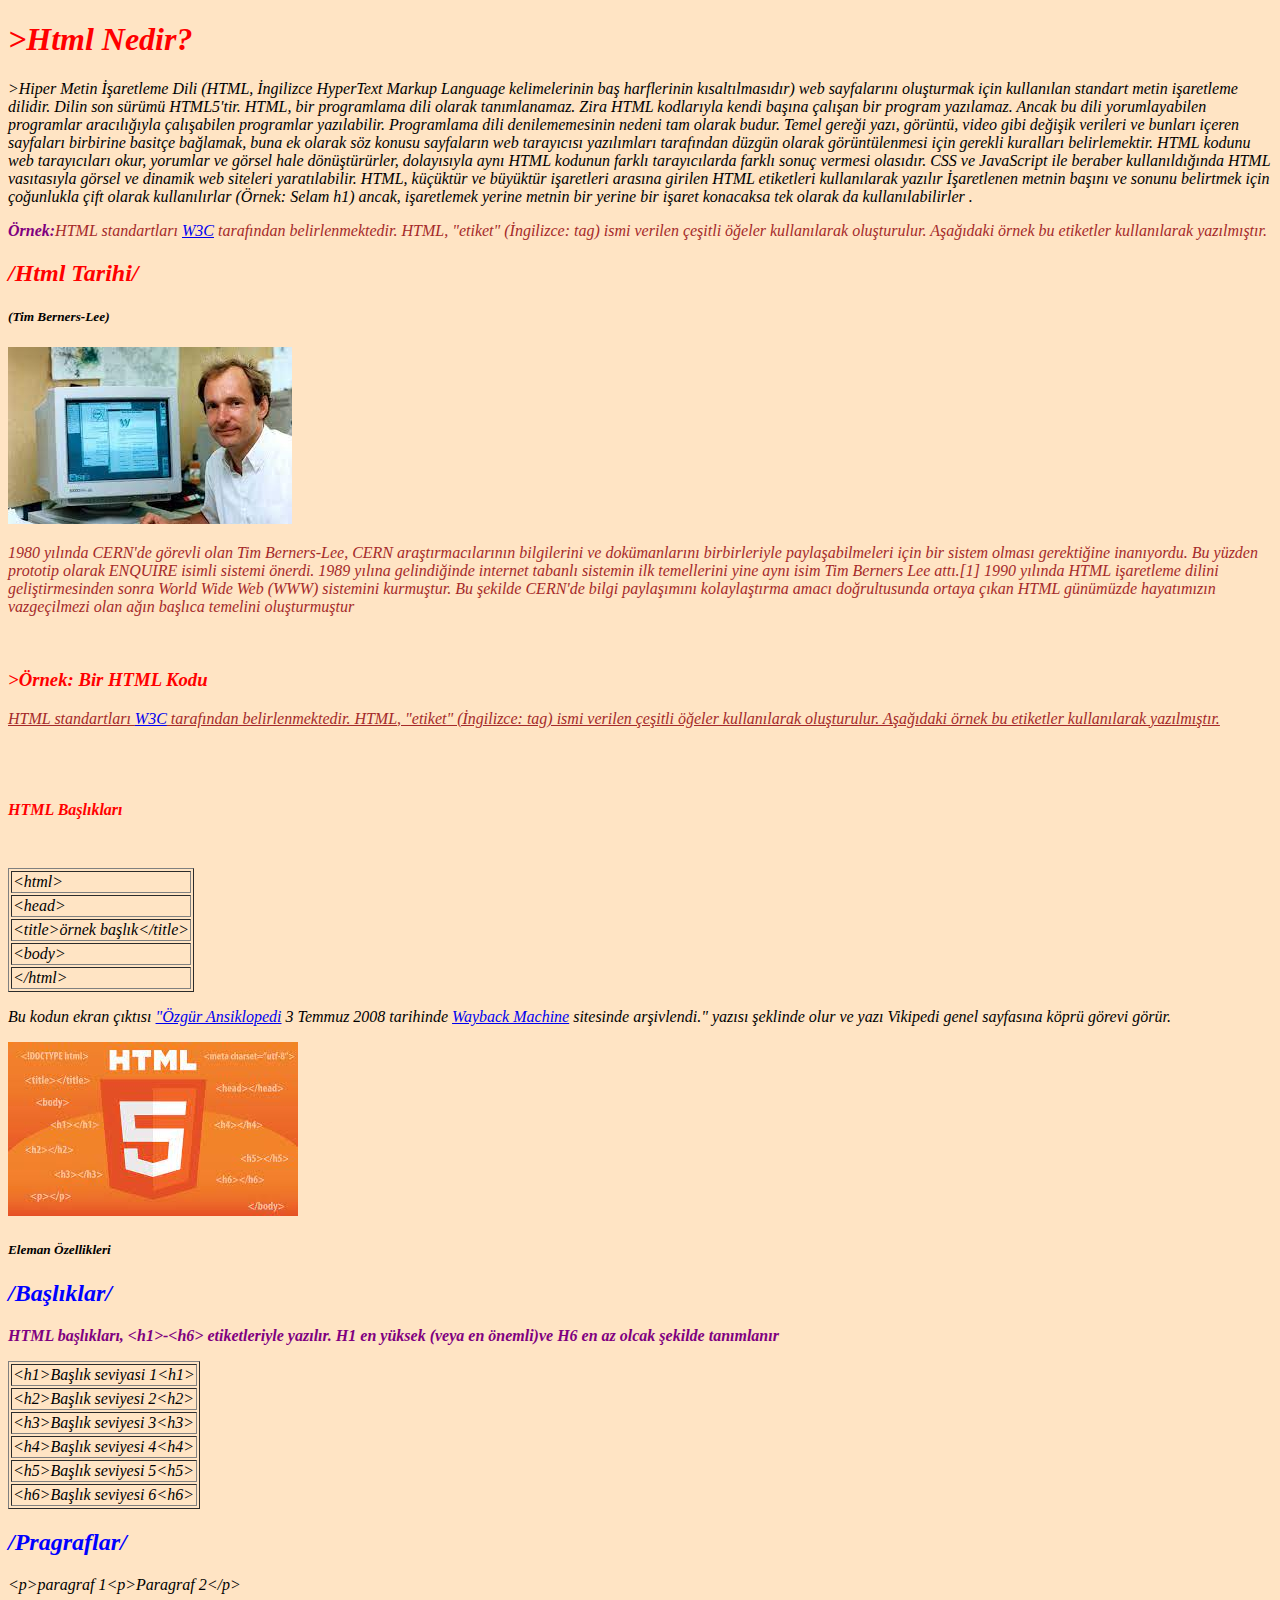
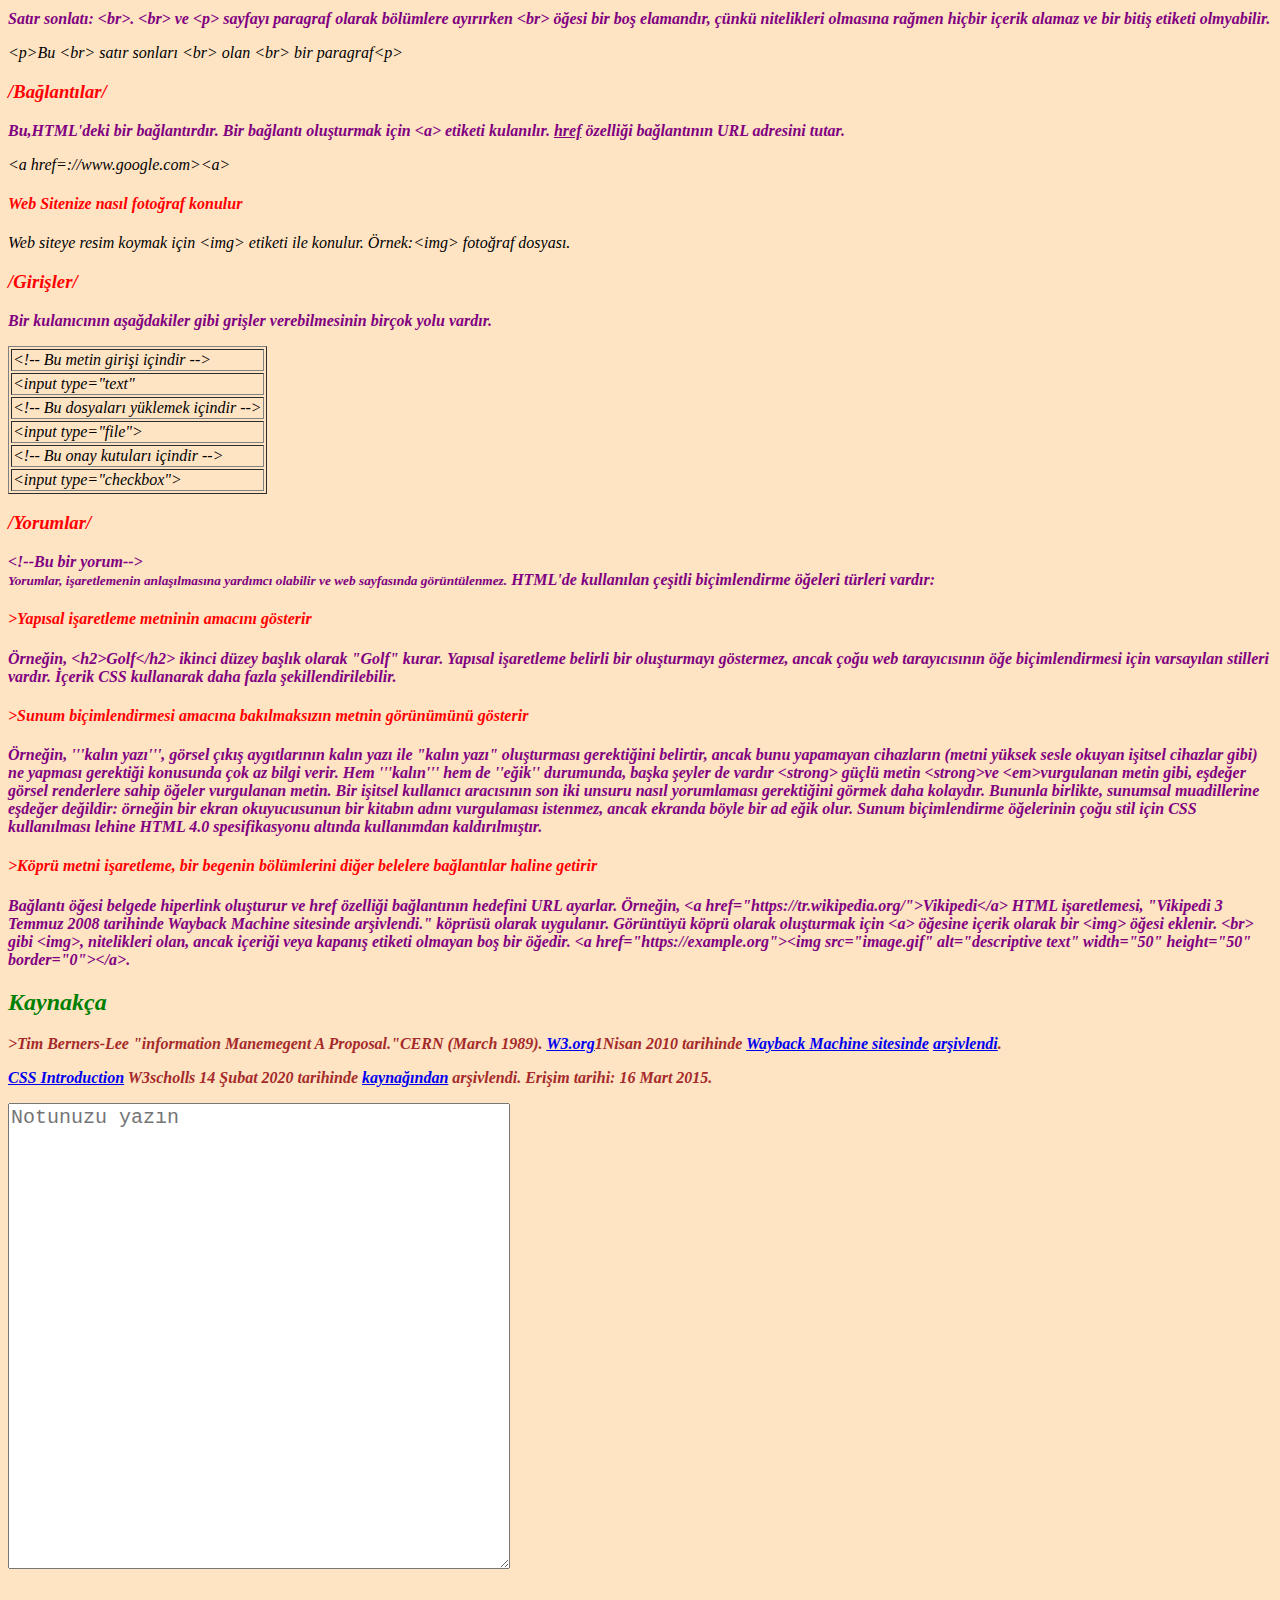
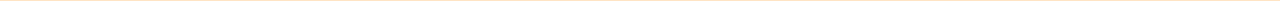
==== index.html @ c2777143 "uptade project" ====
<!DOCTYPE html>
<html lang="en">

<head>
    <meta charset="UTF-8">
    <meta name="viewport" content="width=device-width, initial-scale=1.0">
    <title>HTML</title>
    <link rel="stylesheet" href="style.css">

    <style>
h3{
    color:red;
}
b{
    color:purple;
}
h4{
    color: red;
}
p{
    color: brown;
}
#title {
    color: green;
}
.exam {
    color: red;
}
h2{
    color: blue;
}
#strike{
    color: black;
}
    </style>
</head>

<body>
    <p class="exam"></p>
    <h1 style="color: red;"><em>>Html Nedir?</h1>
    <p id="strike"><em>>Hiper Metin İşaretleme Dili (HTML, İngilizce HyperText Markup Language kelimelerinin baş harflerinin
            kısaltılmasıdır) web sayfalarını oluşturmak için kullanılan standart metin işaretleme dilidir. Dilin son
            sürümü HTML5'tir.

            HTML, bir programlama dili olarak tanımlanamaz. Zira HTML kodlarıyla kendi başına çalışan bir program
            yazılamaz. Ancak bu dili yorumlayabilen programlar aracılığıyla çalışabilen programlar yazılabilir.
            Programlama dili denilememesinin nedeni tam olarak budur. Temel gereği yazı, görüntü, video gibi değişik
            verileri ve bunları içeren sayfaları birbirine basitçe bağlamak, buna ek olarak söz konusu sayfaların web
            tarayıcısı yazılımları tarafından düzgün olarak görüntülenmesi için gerekli kuralları belirlemektir. HTML
            kodunu web tarayıcıları okur, yorumlar ve görsel hale dönüştürürler, dolayısıyla aynı HTML kodunun farklı
            tarayıcılarda farklı sonuç vermesi olasıdır. CSS ve JavaScript ile beraber kullanıldığında HTML vasıtasıyla
            görsel ve dinamik web siteleri yaratılabilir.

            HTML, küçüktür ve büyüktür işaretleri arasına girilen HTML etiketleri kullanılarak yazılır İşaretlenen
            metnin başını ve sonunu belirtmek için çoğunlukla çift olarak kullanılırlar (Örnek: Selam h1) ancak,
            işaretlemek yerine metnin bir yerine bir işaret konacaksa tek olarak da kullanılabilirler 
            </em><img>.</p>

    <P><b>Örnek:</b>HTML standartları <a href="https://www.w3.org">W3C</a> tarafından belirlenmektedir. HTML, "etiket" (İngilizce:
        tag) ismi verilen çeşitli öğeler kullanılarak oluşturulur. Aşağıdaki örnek bu etiketler kullanılarak
        yazılmıştır.</P>


    <h2 id="conter">/Html Tarihi/</h2>
    <h5>(Tim Berners-Lee)</h5>

    <img src="resimler/indir.jpg">
    <p><em>1980 yılında CERN'de görevli olan Tim Berners-Lee, CERN araştırmacılarının bilgilerini ve dokümanlarını
        birbirleriyle paylaşabilmeleri için bir sistem olması gerektiğine inanıyordu. Bu yüzden prototip olarak ENQUIRE
        isimli sistemi önerdi. 1989 yılına gelindiğinde internet tabanlı sistemin ilk temellerini yine aynı isim Tim
        Berners Lee attı.[1] 1990 yılında HTML işaretleme dilini geliştirmesinden sonra World Wide Web (WWW) sistemini
        kurmuştur. Bu şekilde CERN'de bilgi paylaşımını kolaylaştırma amacı doğrultusunda ortaya çıkan HTML günümüzde
        hayatımızın vazgeçilmezi olan ağın başlıca temelini oluşturmuştur</em></p>
<br>
    <h3><em>>Örnek: Bir HTML Kodu</em></h3>
    <p><ins><em>HTML standartları <A href="https://tr.wikipedia.org/wiki/World_Wide_Web_Consortium">W3C</A> tarafından
            belirlenmektedir. HTML, "etiket" (İngilizce: tag) ismi verilen çeşitli öğeler kullanılarak oluşturulur.
            Aşağıdaki örnek bu etiketler kullanılarak yazılmıştır.</em></ins></p>
 <br>
 <br>
 <h4><em>HTML Başlıkları</em></h4>           
<table border="1">

    <pre>
    <tr>
    <td>
    <em>&lt;html&gt;</em>
    </td>
    </tr>
    <tr>
    <td>    
<em>  &lt;head&gt;</em>
  </td>
  </tr>
  <tr>
    <td>
   <em> &lt;title&gt;örnek başlık&lt;/title&gt;</em>
    </td>
</tr>
<tr>
    <td>
    &lt;body&gt;
    </td>
        <tr>
            <td>
        &lt;/html&gt;
        </td>
        </tr>
    </pre>
</em></table>
    <p><li><em>Bu kodun ekran çıktısı <a href="https://tr.wikipedia.org/wiki/Anasayfa">"Özgür Ansiklopedi</a> 3 Temmuz 2008
        tarihinde <a href="https://tr.wikipedia.org/wiki/Wayback_Machine">Wayback Machine</a> sitesinde arşivlendi."
        yazısı şeklinde olur ve yazı Vikipedi genel sayfasına köprü görevi görür.</em></li></p>
    <img src="resimler/img html.jpg" alt="1000">
    <h5><em>Eleman Özellikleri</em></h5>
    <h2><em>/Başlıklar/</em></h2>

    <p><li><em>
        <b>HTML başlıkları, &lt;h1&gt;-&lt;h6&gt; etiketleriyle yazılır. H1 en yüksek (veya en önemli)ve H6 en az olcak
        şekilde tanımlanır</b></em>
    </li>
    </p>

<table border="1">
    <tr>
        <td>
    &lt;h1&gt;Başlık seviyasi 1&lt;h1&gt;<br>
    </td>
    </tr>
    <tr>
        <td>
    &lt;h2&gt;Başlık seviyesi 2&lt;h2&gt;<br>
    </td>
    </tr>
    <tr>
        <td>
    &lt;h3&gt;Başlık seviyesi 3&lt;h3&gt;<br>
    </td>
    </tr>
    <tr>
        <td>
    &lt;h4&gt;Başlık seviyesi 4&lt;h4&gt;<br>
    </td>
    </tr>
    <tr>
        <td>
    &lt;h5&gt;Başlık seviyesi 5&lt;h5&gt;<br>
    </td>
    </tr>
    <tr>
        <td>
    &lt;h6&gt;Başlık seviyesi 6&lt;h6&gt;<br>
    </td>
    </tr>
</table>
    
   
    

    <h2><em>/Pragraflar/</h2></em>
    <em>&lt;p&gt;paragraf 1&lt;p&gt;Paragraf 2&lt;/p&gt;</em>
    <p><li><b><em>Satır sonlatı: &lt;br&gt;. &lt;br&gt; ve &lt;p&gt; sayfayı paragraf olarak bölümlere ayırırken &lt;br&gt; öğesi
        bir boş elamandır, çünkü nitelikleri olmasına rağmen hiçbir içerik alamaz ve bir bitiş etiketi olmyabilir.</em></b></li></p>

    <em>&lt;p&gt;Bu &lt;br&gt; satır sonları &lt;br&gt; olan &lt;br&gt; bir paragraf&lt;p&gt;</em>
    <h3><em>/Bağlantılar/</em></h3>
    <p><li><b><em>Bu,HTML'deki bir bağlantırdır. Bir bağlantı oluşturmak için &lt;a&gt; etiketi kulanılır. <ins>href</ins> özelliği
        bağlantının URL adresini tutar.</em></b></p>

    <em>&lt;a href=://www.google.com&gt;&lt;a&gt;</em>
<h4>Web Sitenize nasıl fotoğraf konulur</h4>
<em>Web siteye resim koymak için &lt;img&gt; etiketi ile konulur.
Örnek:&lt;img&gt; fotoğraf dosyası.</em>
    <h3><em>/Girişler/</em></h3>
    <p><b><em>Bir kulanıcının aşağdakiler gibi grişler verebilmesinin birçok yolu vardır.</em></b></p>
    <p>
        <table border="1">
            <tr>
                <td>
        &lt;!-- Bu metin girişi içindir --&gt;<br>
        </td>
        </tr>
        <tr>
            <td>
        &lt;input type="text"<br>
        </td>
        </tr>
        <tr>
            <td>
        &lt;!-- Bu dosyaları yüklemek içindir --&gt;<br>
        </td>
        </tr>
        <tr>
            <td>
        &lt;input type="file"&gt;<br>
        </td>
        </tr>
        <tr>
    <td>
        &lt;!-- Bu onay kutuları içindir --&gt;<br>
    </td>
        </tr>
        <tr>
            <td>
        &lt;input type="checkbox"&gt;<br>
        </td>
        </tr>
        </table>
        <h3><em>/Yorumlar/</em></h3>
<b><em>&lt;!--Bu bir yorum--&gt;</em><br>
<small><em>Yorumlar, işaretlemenin anlaşılmasına yardımcı olabilir ve web sayfasında görüntülenmez.</em></small>

HTML'de kullanılan çeşitli biçimlendirme öğeleri türleri vardır:
<h4><em>>Yapısal işaretleme metninin amacını gösterir</h3>
Örneğin, &lt;h2&gt;Golf&lt;/h2&gt; ikinci düzey başlık olarak "Golf" kurar. Yapısal işaretleme belirli bir oluşturmayı göstermez, ancak çoğu web tarayıcısının öğe biçimlendirmesi için varsayılan stilleri vardır. İçerik CSS kullanarak daha fazla şekillendirilebilir.
<h4><em>>Sunum biçimlendirmesi amacına bakılmaksızın metnin görünümünü gösterir</em></h4>
Örneğin, ​'''kalın yazı'''​, görsel çıkış aygıtlarının kalın yazı ile "kalın yazı" oluşturması gerektiğini belirtir, ancak bunu yapamayan cihazların (metni yüksek sesle okuyan işitsel cihazlar gibi) ne yapması gerektiği konusunda çok az bilgi verir. Hem ​'''kalın'''​ hem de ​''eğik''​ durumunda, başka şeyler de vardır &lt;strong&gt güçlü metin &lt;strong&gt;ve ​&lt;em&gt;vurgulanan metin</em>​ gibi, eşdeğer görsel renderlere sahip öğeler vurgulanan metin. Bir işitsel kullanıcı aracısının son iki unsuru nasıl yorumlaması gerektiğini görmek daha kolaydır. Bununla birlikte, sunumsal muadillerine eşdeğer değildir: örneğin bir ekran okuyucusunun bir kitabın adını vurgulaması istenmez, ancak ekranda böyle bir ad eğik olur. Sunum biçimlendirme öğelerinin çoğu stil için CSS kullanılması lehine HTML 4.0 spesifikasyonu altında kullanımdan kaldırılmıştır.
<h4><em>>Köprü metni işaretleme, bir begenin bölümlerini diğer belelere bağlantılar haline getirir</em></h4>
</p>
<p><li>
   <em> Bağlantı öğesi belgede hiperlink oluşturur ve href özelliği bağlantının hedefini URL ayarlar. Örneğin, ​&lt;a href="https://tr.wikipedia.org/">Vikipedi&lt;/a&gt; HTML işaretlemesi, "Vikipedi 3 Temmuz 2008 tarihinde Wayback Machine sitesinde arşivlendi." köprüsü olarak uygulanır. Görüntüyü köprü olarak oluşturmak için &lt;a&gt​ öğesine içerik olarak bir &lt;img&gt; öğesi eklenir. &lt;br&gt; gibi &lt;img&gt;, nitelikleri olan, ancak içeriği veya kapanış etiketi olmayan boş bir öğedir. &lt;a href="https://example.org">&lt;img src="image.gif" alt="descriptive text" width="50" height="50" border="0">&lt;/a&gt;.</em>
    </p>
<H2 id="title">Kaynakça</H2> 
<p><em>>Tim Berners-Lee "information Manemegent A Proposal."CERN (March 1989). <a href="https://www.w3.org/History/1989/proposal.html">W3.org</a>1Nisan 2010 tarihinde <a href="https://tr.wikipedia.org/wiki/Wayback_Machine">Wayback Machine sitesinde</a> <a href="https://web.archive.org/web/20100401051011/http://www.w3.org/History/1989/proposal.html">arşivlendi</a>.</em></p>
<p><em><a href="https://web.archive.org/web/20200214104600/https://www.w3schools.com/css/css_intro.asp">CSS Introduction</a> W3scholls 14 Şubat 2020 tarihinde <a href="https://www.w3schools.com/css/css_intro.asp">kaynağından</a> arşivlendi. Erişim tarihi: 16 Mart 2015.</em></p>

<textarea placeholder="Notunuzu yazın" id="" cols="40" rows="20"></textarea>
</body>
</html>
---- style.css ----
body {
    background-color: bisque;
}
#conter{
    color: red;
}
::selection{
    background-color: aquamarine;
}
textarea{
    color: red;
font-size: 20px ;    
}
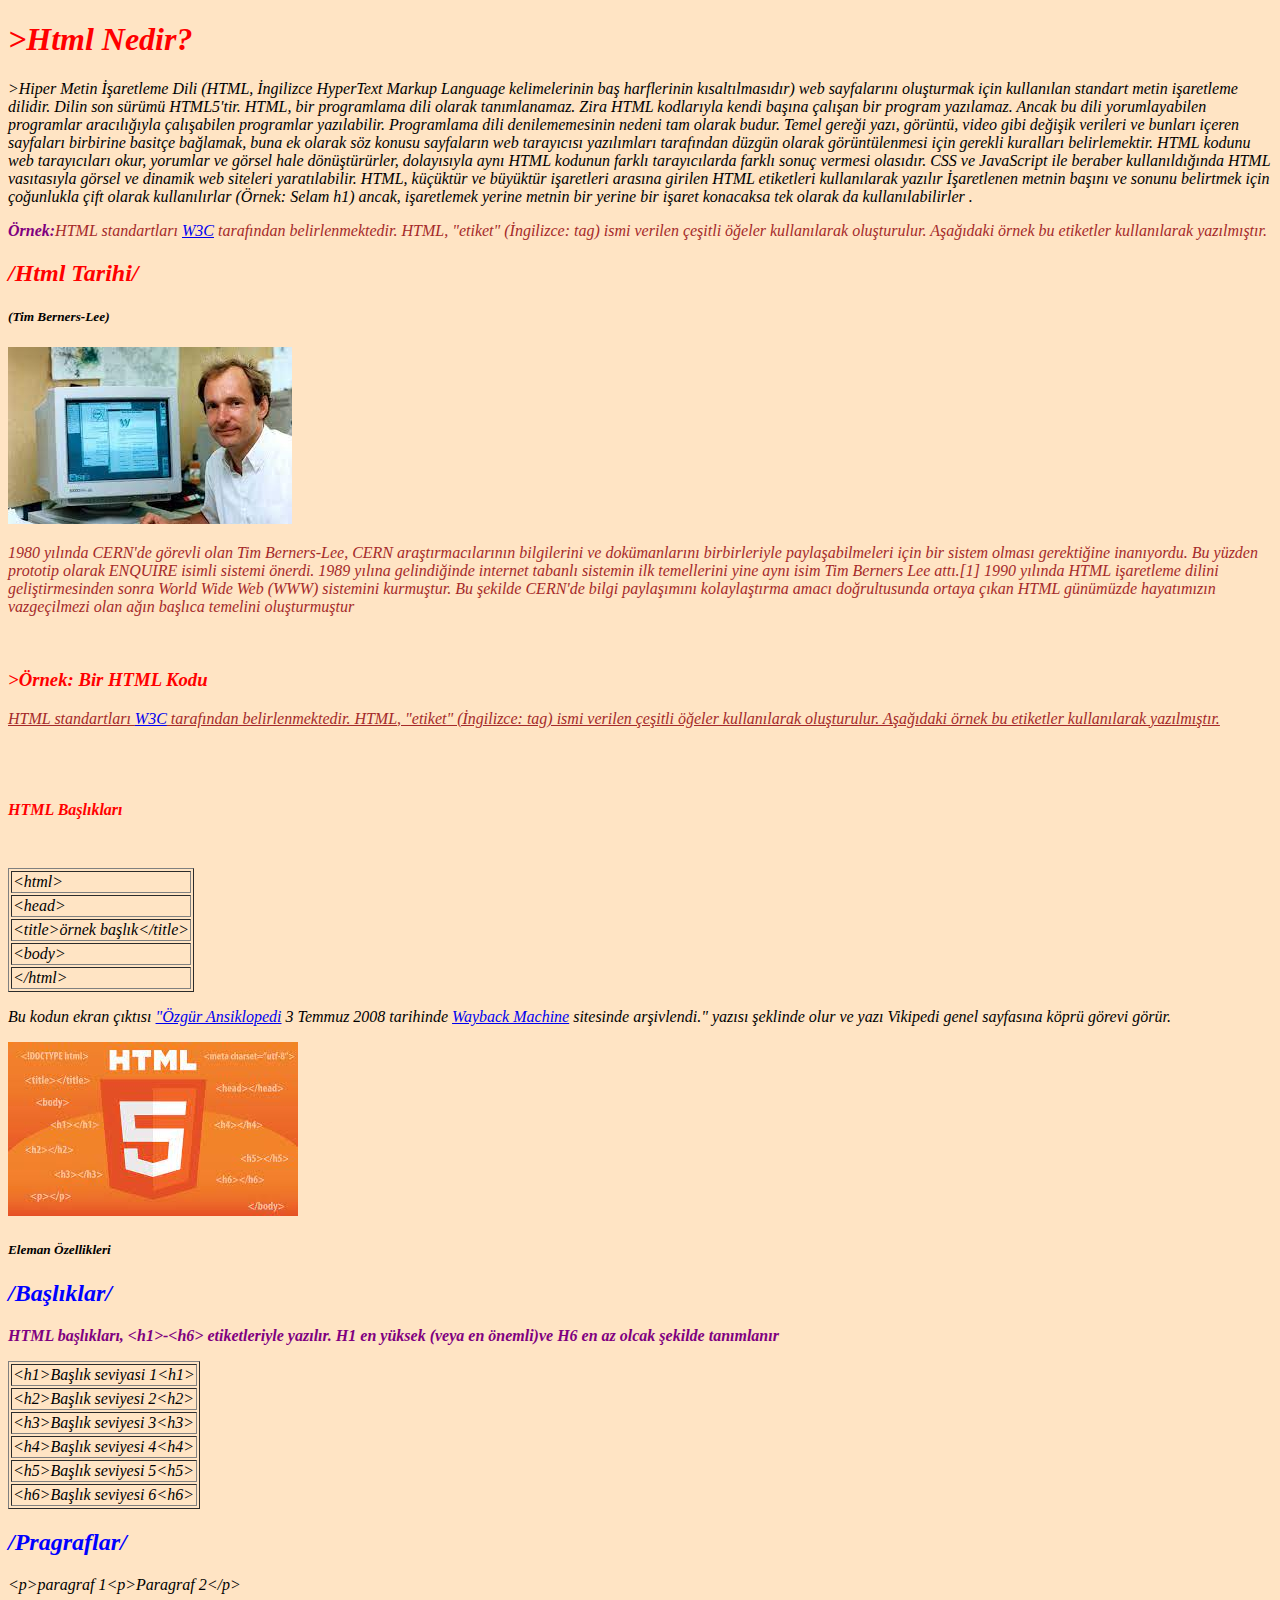
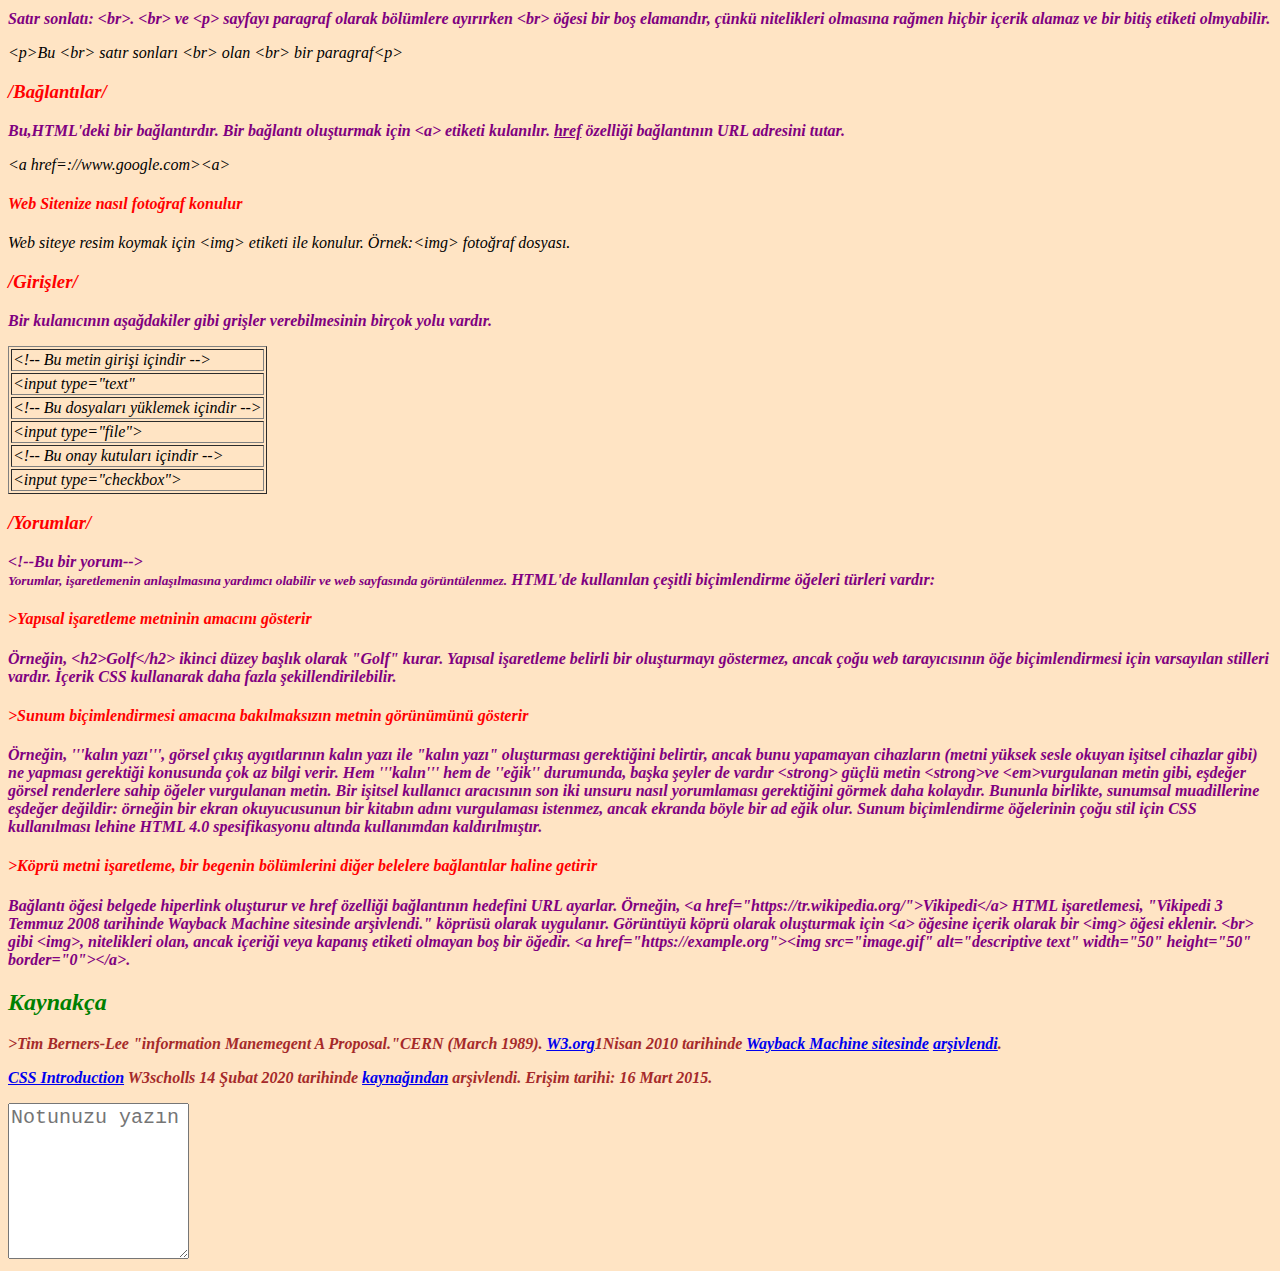
==== commit 69f1a81d: "uptade project" ====
--- a/index.html
+++ b/index.html
@@ -153,10 +153,6 @@
     </td>
     </tr>
 </table>
-    
-   
-    
-
     <h2><em>/Pragraflar/</h2></em>
     <em>&lt;p&gt;paragraf 1&lt;p&gt;Paragraf 2&lt;/p&gt;</em>
     <p><li><b><em>Satır sonlatı: &lt;br&gt;. &lt;br&gt; ve &lt;p&gt; sayfayı paragraf olarak bölümlere ayırırken &lt;br&gt; öğesi
@@ -224,6 +220,6 @@
 <p><em>>Tim Berners-Lee "information Manemegent A Proposal."CERN (March 1989). <a href="https://www.w3.org/History/1989/proposal.html">W3.org</a>1Nisan 2010 tarihinde <a href="https://tr.wikipedia.org/wiki/Wayback_Machine">Wayback Machine sitesinde</a> <a href="https://web.archive.org/web/20100401051011/http://www.w3.org/History/1989/proposal.html">arşivlendi</a>.</em></p>
 <p><em><a href="https://web.archive.org/web/20200214104600/https://www.w3schools.com/css/css_intro.asp">CSS Introduction</a> W3scholls 14 Şubat 2020 tarihinde <a href="https://www.w3schools.com/css/css_intro.asp">kaynağından</a> arşivlendi. Erişim tarihi: 16 Mart 2015.</em></p>
 
-<textarea placeholder="Notunuzu yazın" id="" cols="40" rows="20"></textarea>
+<textarea placeholder="Notunuzu yazın" id="" cols="20" rows="10"></textarea>
 </body>
 </html>--- a/style.css
+++ b/style.css
@@ -9,7 +9,7 @@
 }
 textarea{
     color: red;
-font-size: 20px ;    
 }
-
-
+textarea::placeholder{
+font-size: 20px;
+}
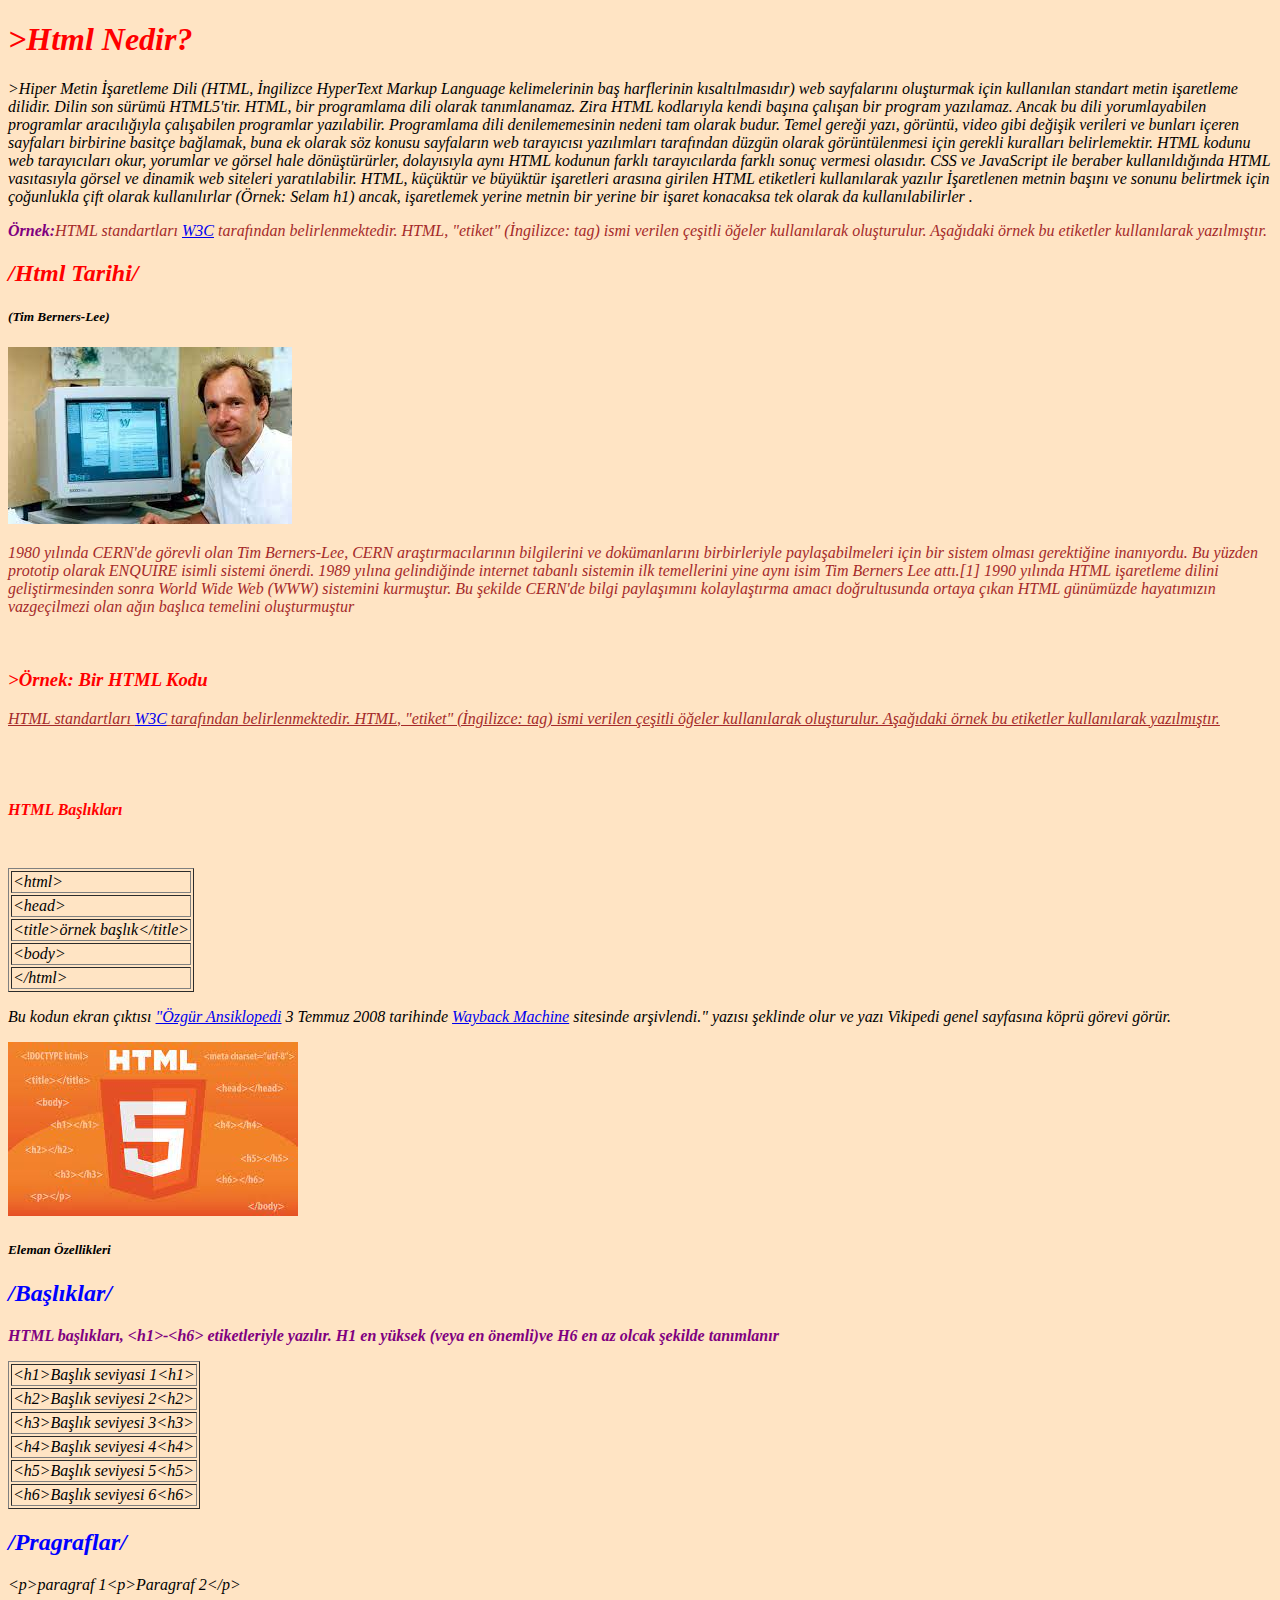
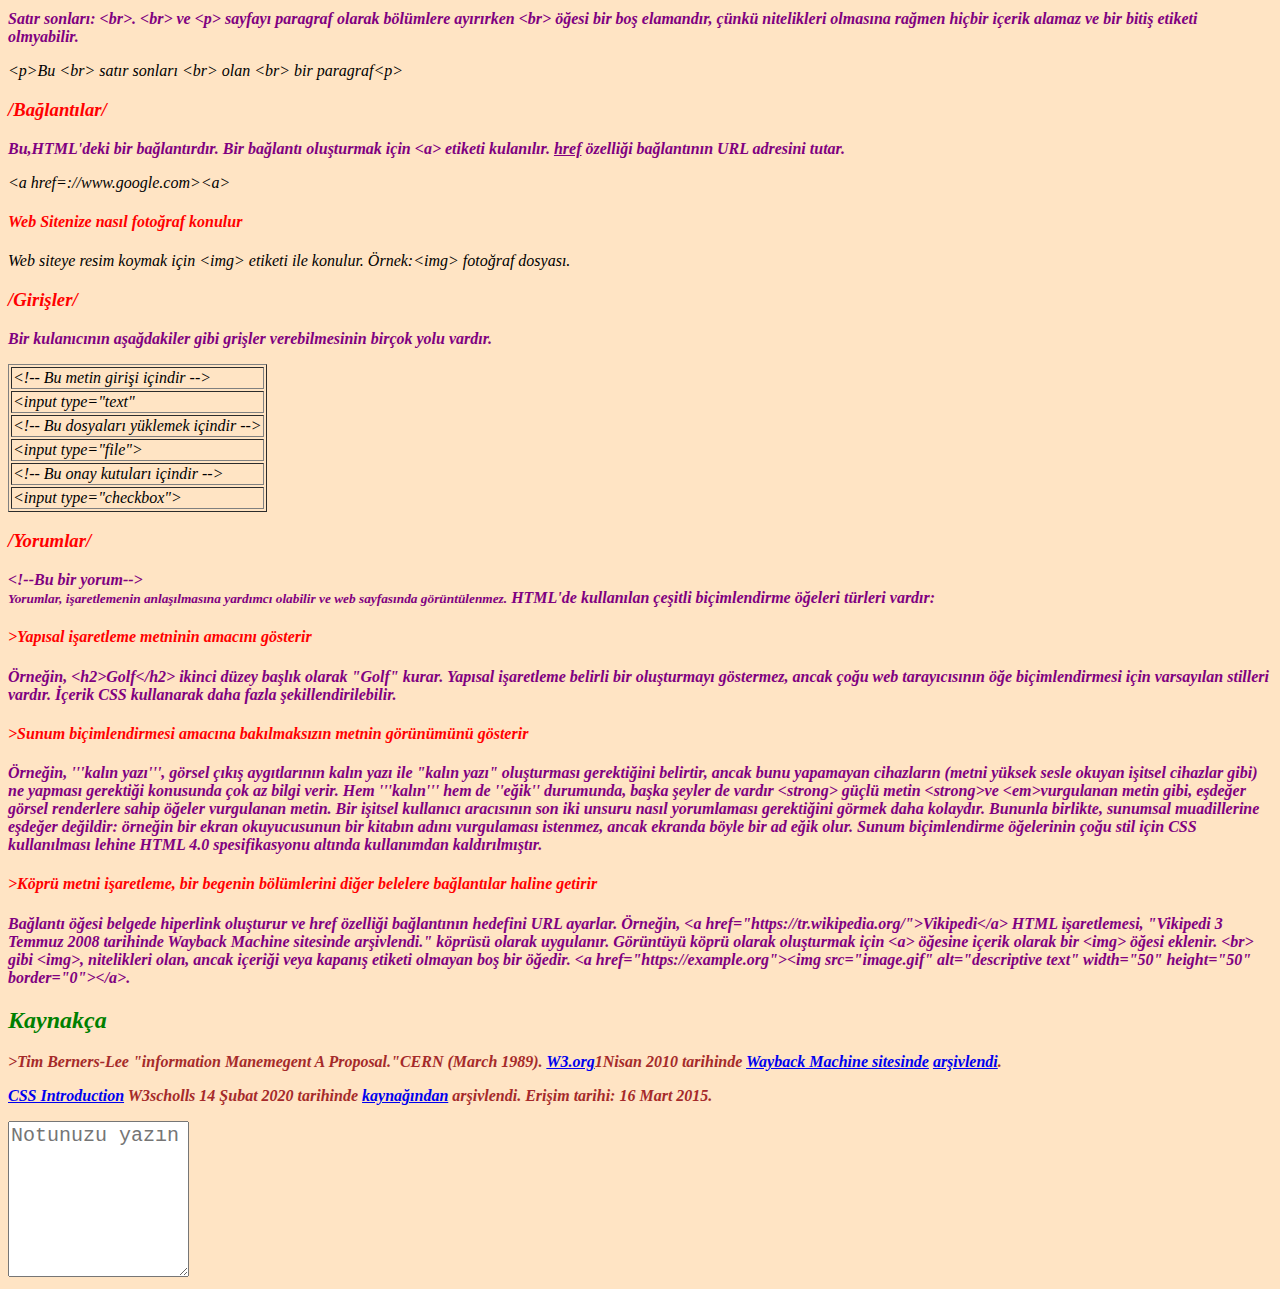
==== commit c64c9dbf: "uptade project" ====
--- a/index.html
+++ b/index.html
@@ -1,6 +1,5 @@
 <!DOCTYPE html>
 <html lang="en">
-
 <head>
     <meta charset="UTF-8">
     <meta name="viewport" content="width=device-width, initial-scale=1.0">
@@ -155,7 +154,7 @@
 </table>
     <h2><em>/Pragraflar/</h2></em>
     <em>&lt;p&gt;paragraf 1&lt;p&gt;Paragraf 2&lt;/p&gt;</em>
-    <p><li><b><em>Satır sonlatı: &lt;br&gt;. &lt;br&gt; ve &lt;p&gt; sayfayı paragraf olarak bölümlere ayırırken &lt;br&gt; öğesi
+    <p><li><b><em>Satır sonları: &lt;br&gt;. &lt;br&gt; ve &lt;p&gt; sayfayı paragraf olarak bölümlere ayırırken &lt;br&gt; öğesi
         bir boş elamandır, çünkü nitelikleri olmasına rağmen hiçbir içerik alamaz ve bir bitiş etiketi olmyabilir.</em></b></li></p>
 
     <em>&lt;p&gt;Bu &lt;br&gt; satır sonları &lt;br&gt; olan &lt;br&gt; bir paragraf&lt;p&gt;</em>
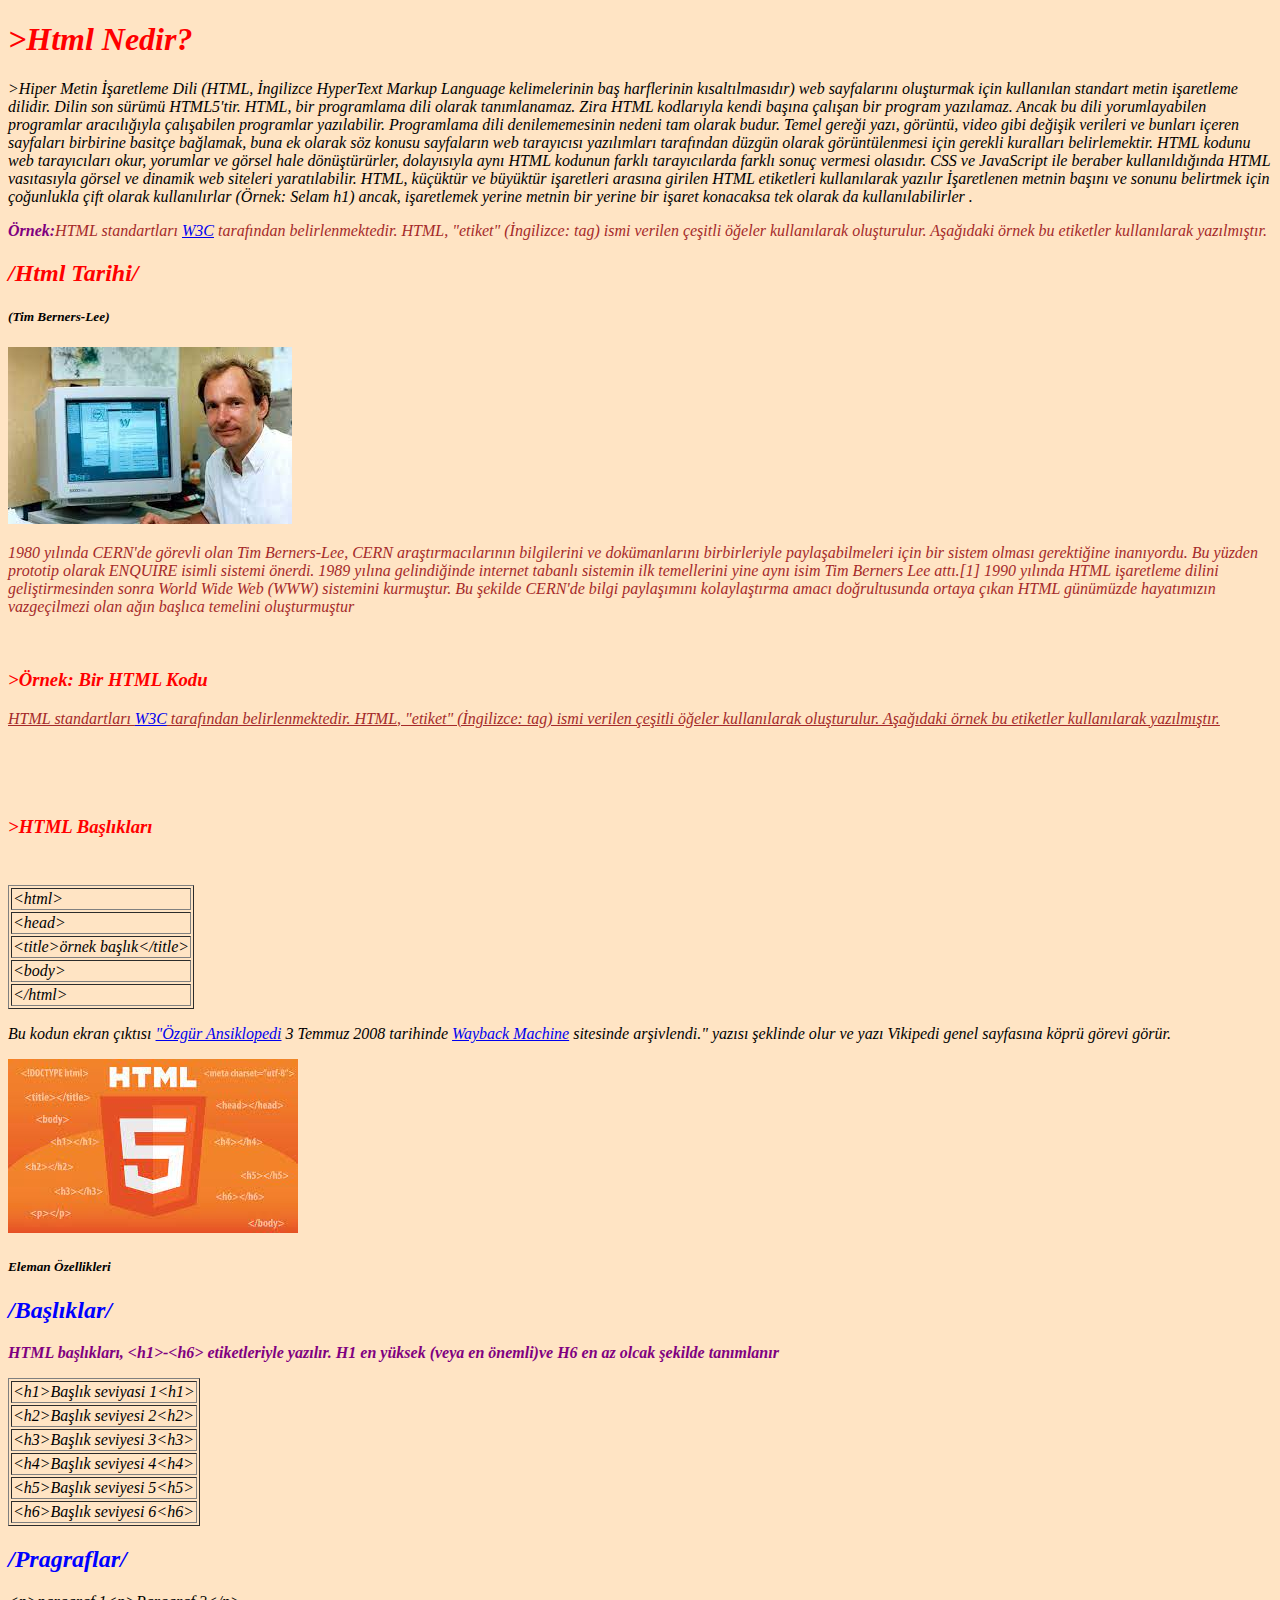
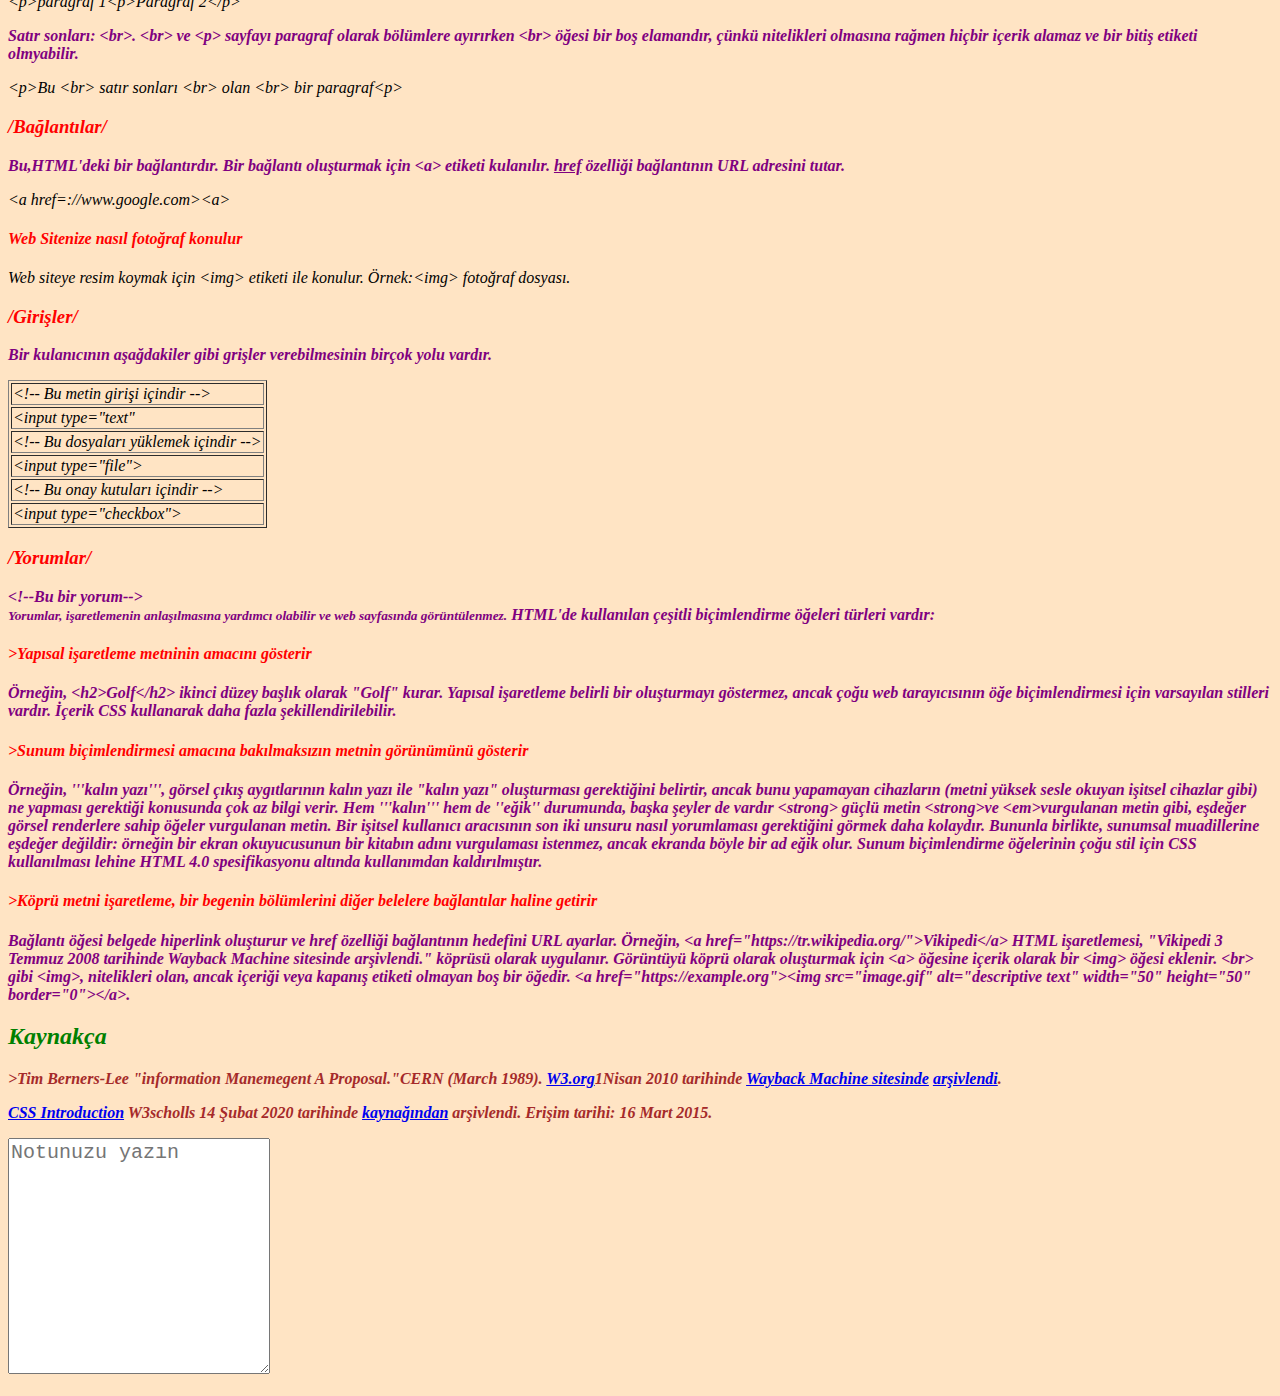
==== commit 179d5cd6: "uptade project" ====
--- a/index.html
+++ b/index.html
@@ -77,7 +77,9 @@
             Aşağıdaki örnek bu etiketler kullanılarak yazılmıştır.</em></ins></p>
  <br>
  <br>
- <h4><em>HTML Başlıkları</em></h4>           
+
+ <br><h3><em>>HTML Başlıkları</em></h3>          
+ 
 <table border="1">
 
     <pre>
--- a/style.css
+++ b/style.css
@@ -9,6 +9,7 @@
 }
 textarea{
     color: red;
+    font-size:20px;
 }
 textarea::placeholder{
 font-size: 20px;
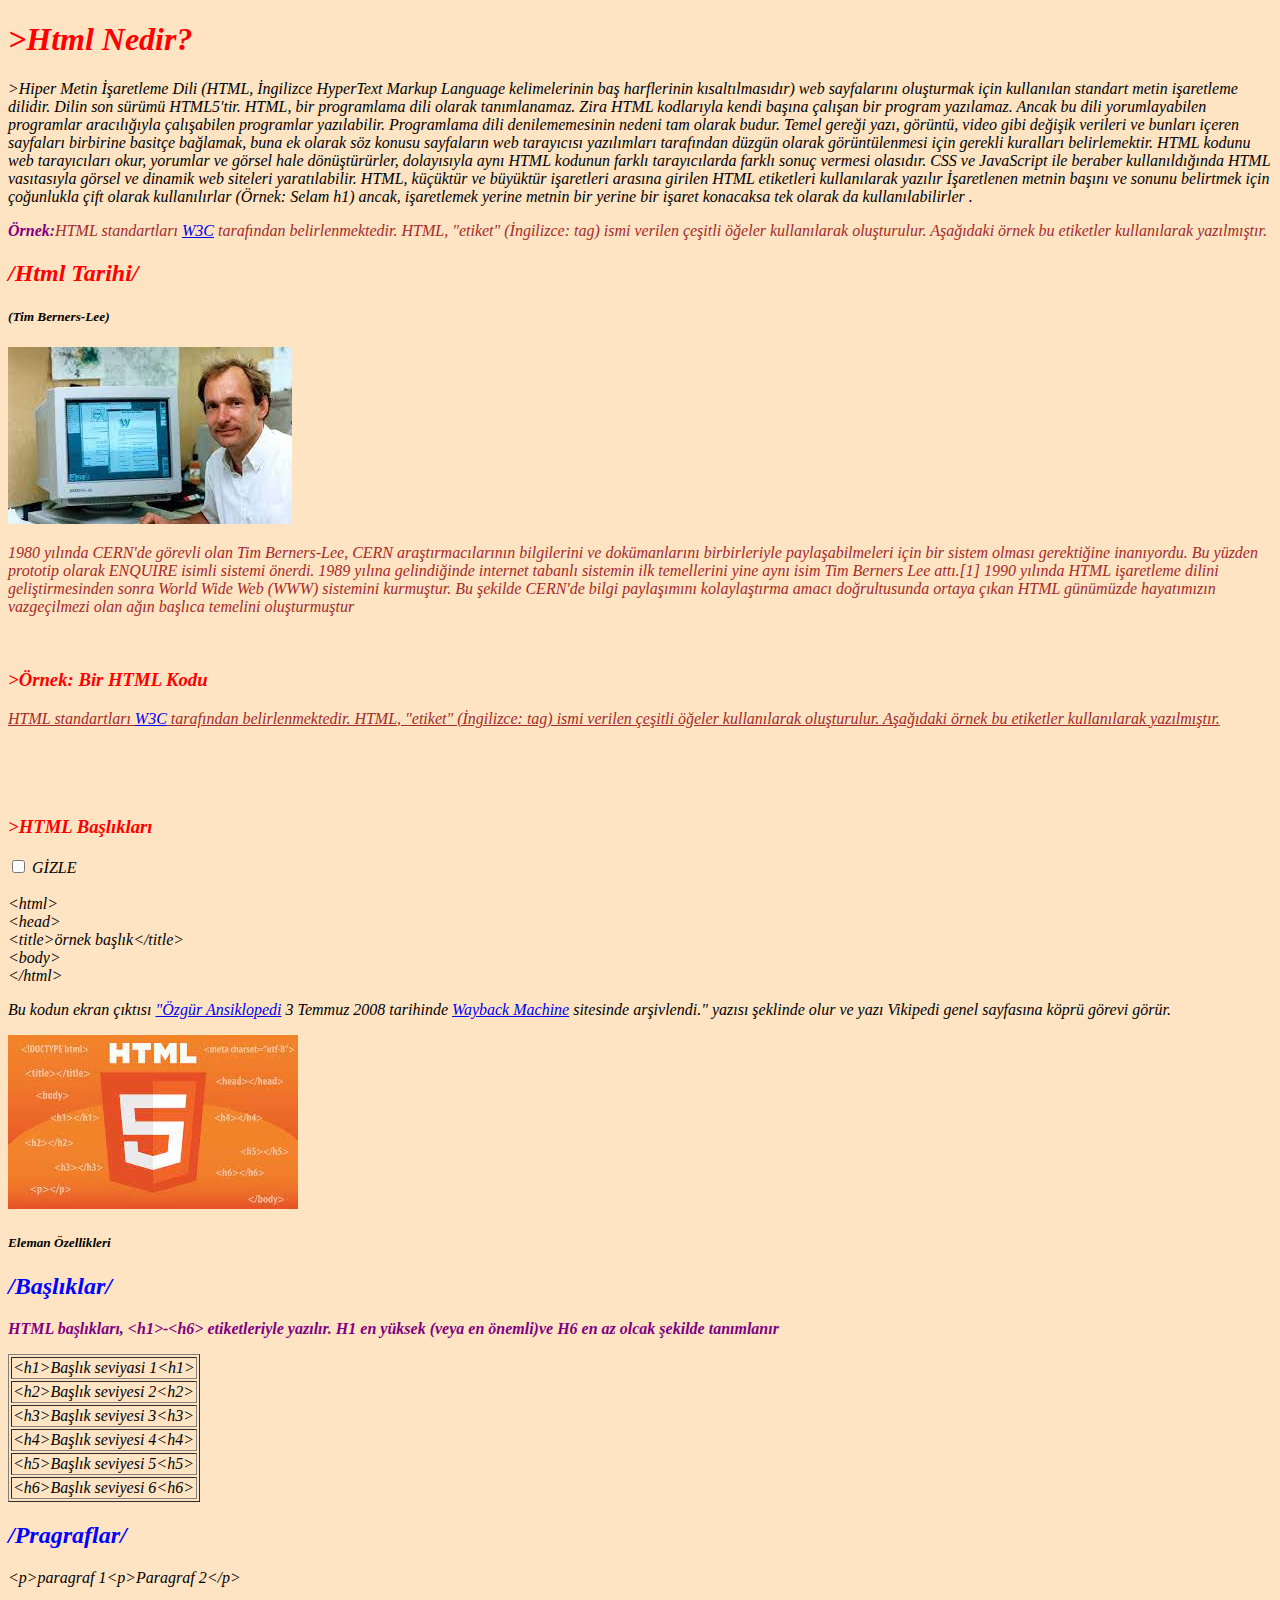
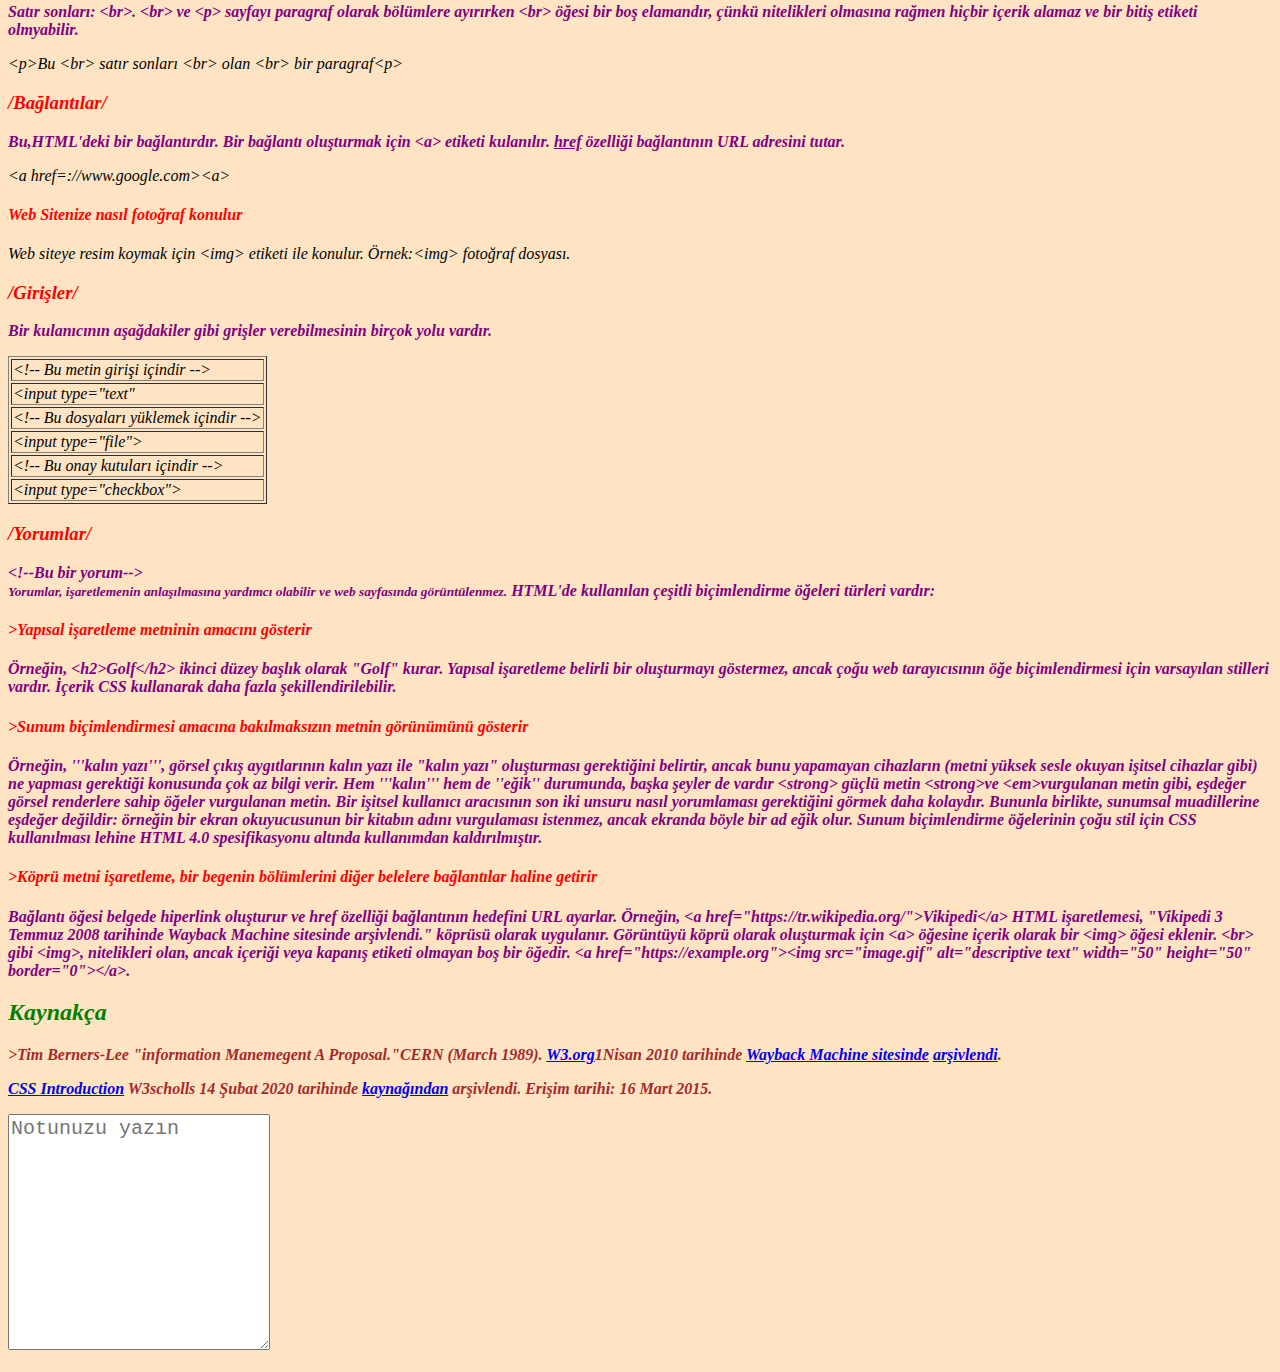
==== commit 3dc349a8: "uptade project" ====
--- a/index.html
+++ b/index.html
@@ -78,37 +78,20 @@
  <br>
  <br>
 
- <br><h3><em>>HTML Başlıkları</em></h3>          
+ <br><h3><em>>HTML Başlıkları</em></h3>
+
+ <input type="checkbox" id="cb" class="checkbox">
+ <label class="button" for="cb" data-show="Göster" data-hide="Gizle"></label>
+ GİZLE<div class="box">
  
-<table border="1">
-
-    <pre>
-    <tr>
-    <td>
-    <em>&lt;html&gt;</em>
-    </td>
-    </tr>
-    <tr>
-    <td>    
-<em>  &lt;head&gt;</em>
-  </td>
-  </tr>
-  <tr>
-    <td>
-   <em> &lt;title&gt;örnek başlık&lt;/title&gt;</em>
-    </td>
-</tr>
-<tr>
-    <td>
-    &lt;body&gt;
-    </td>
-        <tr>
-            <td>
-        &lt;/html&gt;
-        </td>
-        </tr>
-    </pre>
-</em></table>
+
+
+    <br><em>&lt;html&gt;</em>    
+<br><em>  &lt;head&gt;</em>
+   <br><em> &lt;title&gt;örnek başlık&lt;/title&gt;</em>
+    <br>&lt;body&gt;
+        <br>&lt;/html&gt;
+</div>
     <p><li><em>Bu kodun ekran çıktısı <a href="https://tr.wikipedia.org/wiki/Anasayfa">"Özgür Ansiklopedi</a> 3 Temmuz 2008
         tarihinde <a href="https://tr.wikipedia.org/wiki/Wayback_Machine">Wayback Machine</a> sitesinde arşivlendi."
         yazısı şeklinde olur ve yazı Vikipedi genel sayfasına köprü görevi görür.</em></li></p>
--- a/style.css
+++ b/style.css
@@ -14,3 +14,12 @@
 textarea::placeholder{
 font-size: 20px;
 }
+.button::before{
+    content: atte(data-hide);
+}
+.checkbox:checked + .button::before{
+    content:(data-show);
+}
+.checkbox:checked + .button + .box{
+    display: none;
+}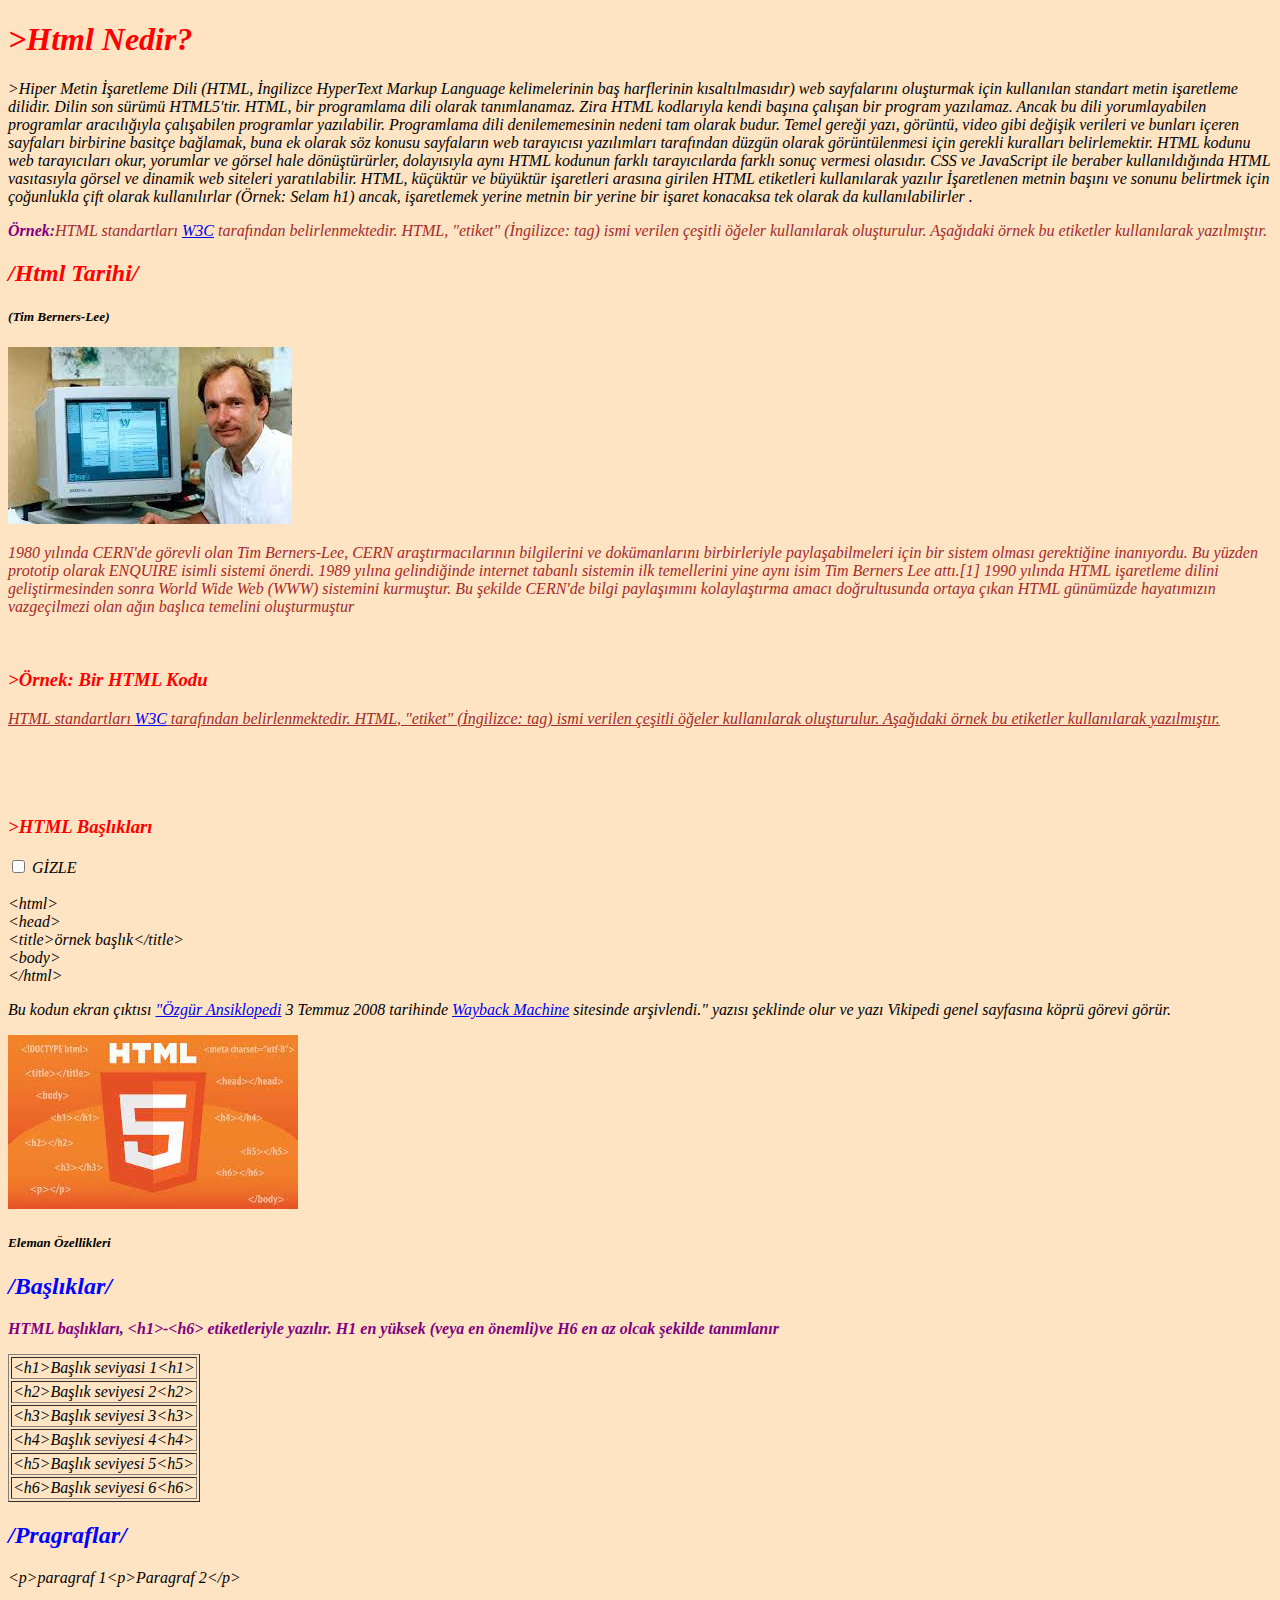
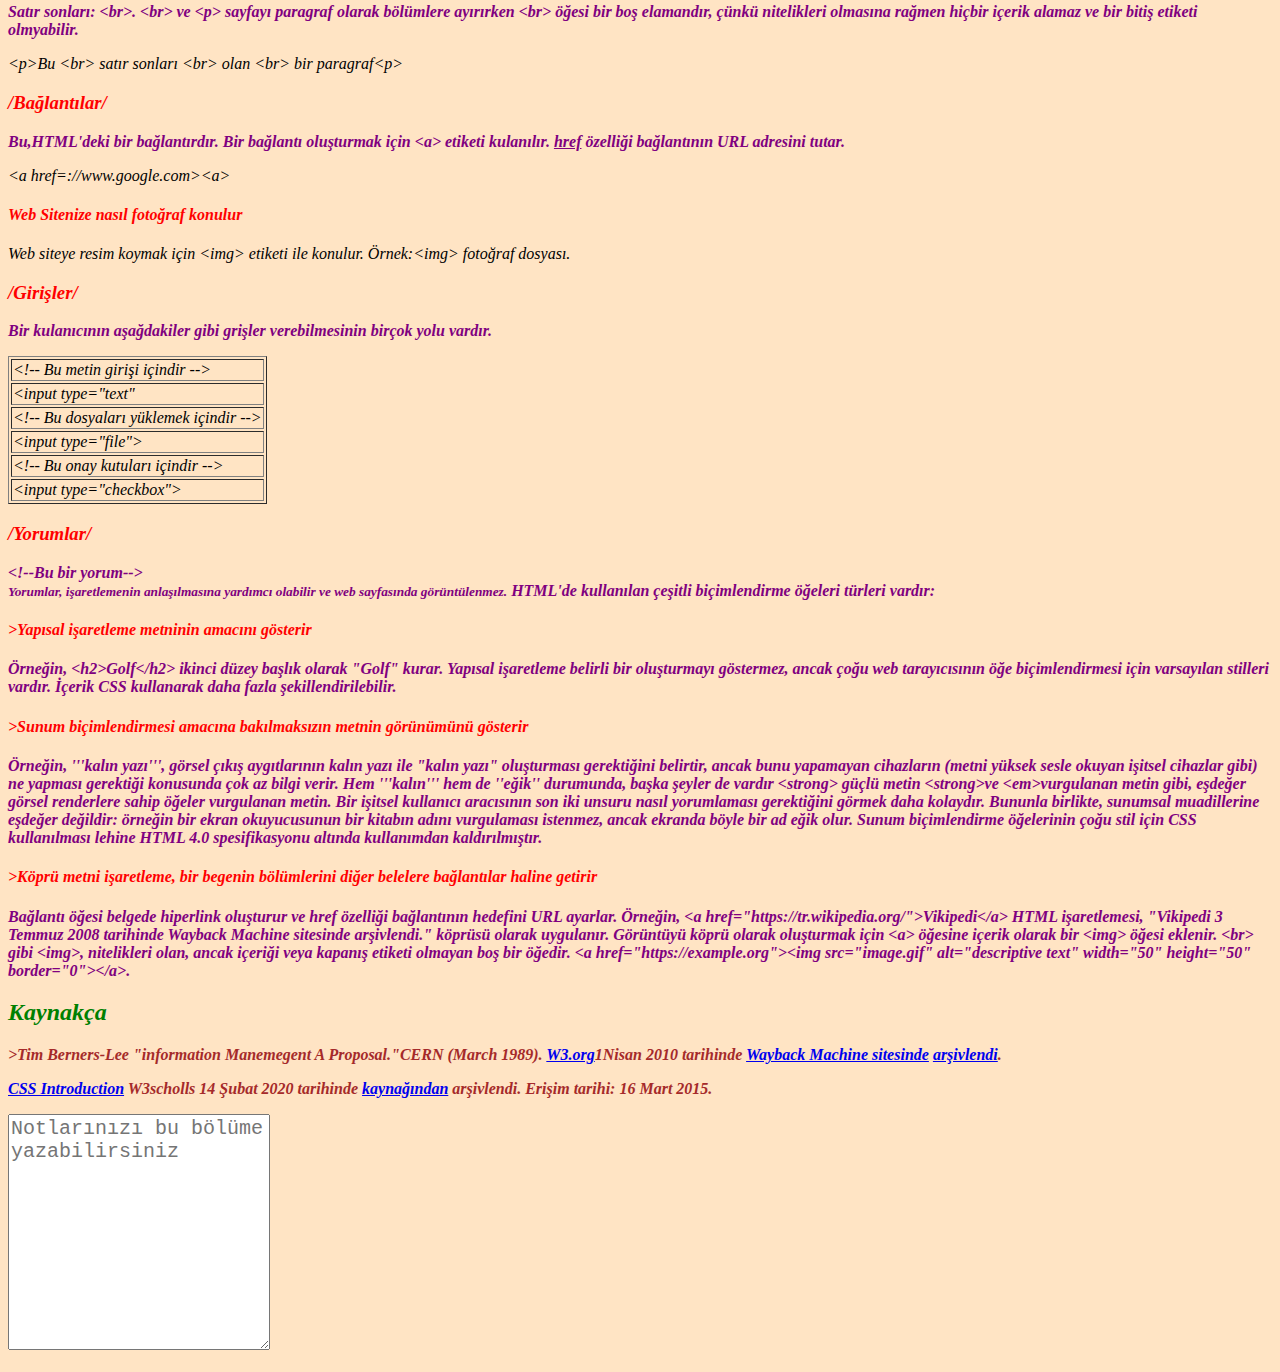
==== commit 0c34827f: "uptade project" ====
--- a/index.html
+++ b/index.html
@@ -204,6 +204,6 @@
 <p><em>>Tim Berners-Lee "information Manemegent A Proposal."CERN (March 1989). <a href="https://www.w3.org/History/1989/proposal.html">W3.org</a>1Nisan 2010 tarihinde <a href="https://tr.wikipedia.org/wiki/Wayback_Machine">Wayback Machine sitesinde</a> <a href="https://web.archive.org/web/20100401051011/http://www.w3.org/History/1989/proposal.html">arşivlendi</a>.</em></p>
 <p><em><a href="https://web.archive.org/web/20200214104600/https://www.w3schools.com/css/css_intro.asp">CSS Introduction</a> W3scholls 14 Şubat 2020 tarihinde <a href="https://www.w3schools.com/css/css_intro.asp">kaynağından</a> arşivlendi. Erişim tarihi: 16 Mart 2015.</em></p>
 
-<textarea placeholder="Notunuzu yazın" id="" cols="20" rows="10"></textarea>
+<textarea placeholder="Notlarınızı bu bölüme yazabilirsiniz" id="" cols="20" rows="10"></textarea>
 </body>
 </html>--- a/style.css
+++ b/style.css
@@ -22,4 +22,12 @@
 }
 .checkbox:checked + .button + .box{
     display: none;
+}
+a:focus {
+    background-color: red;
+color: white;
+}
+textarea:focus{
+    color: blue;
+    border-color: red;
 }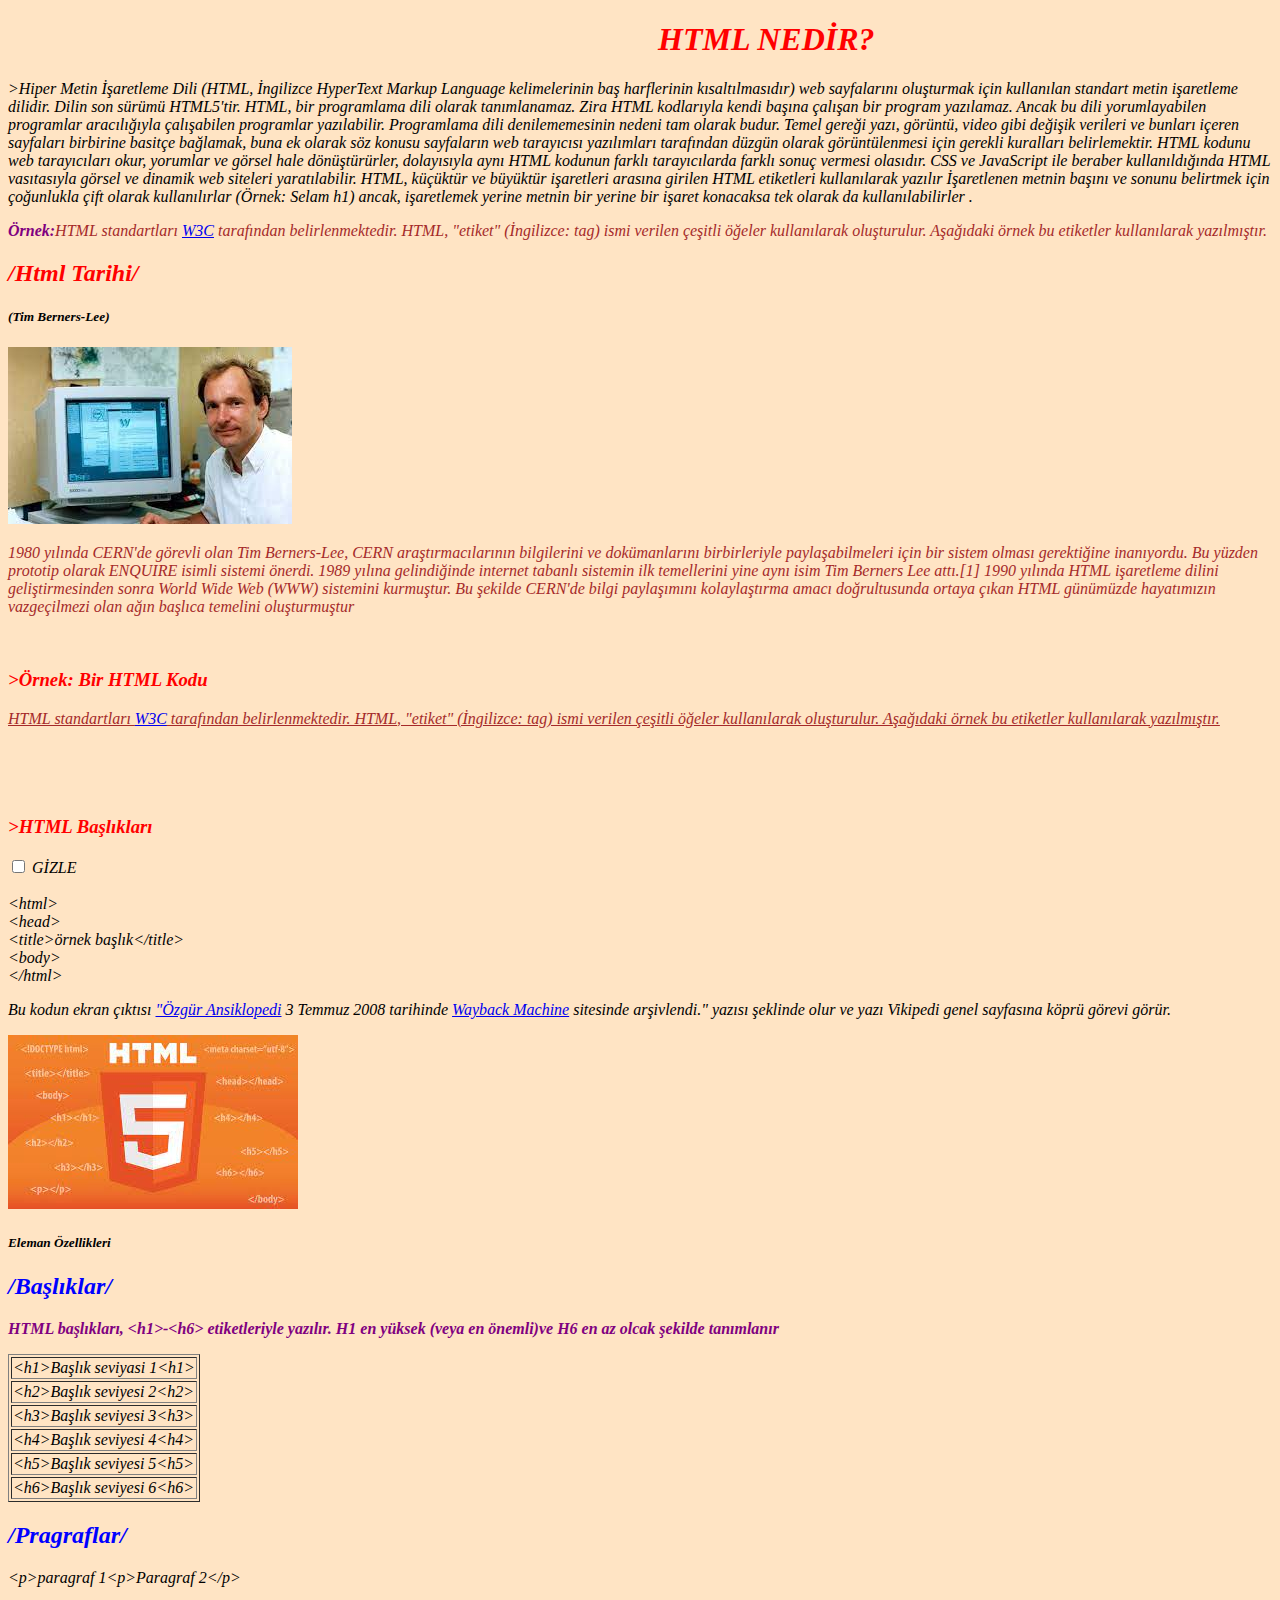
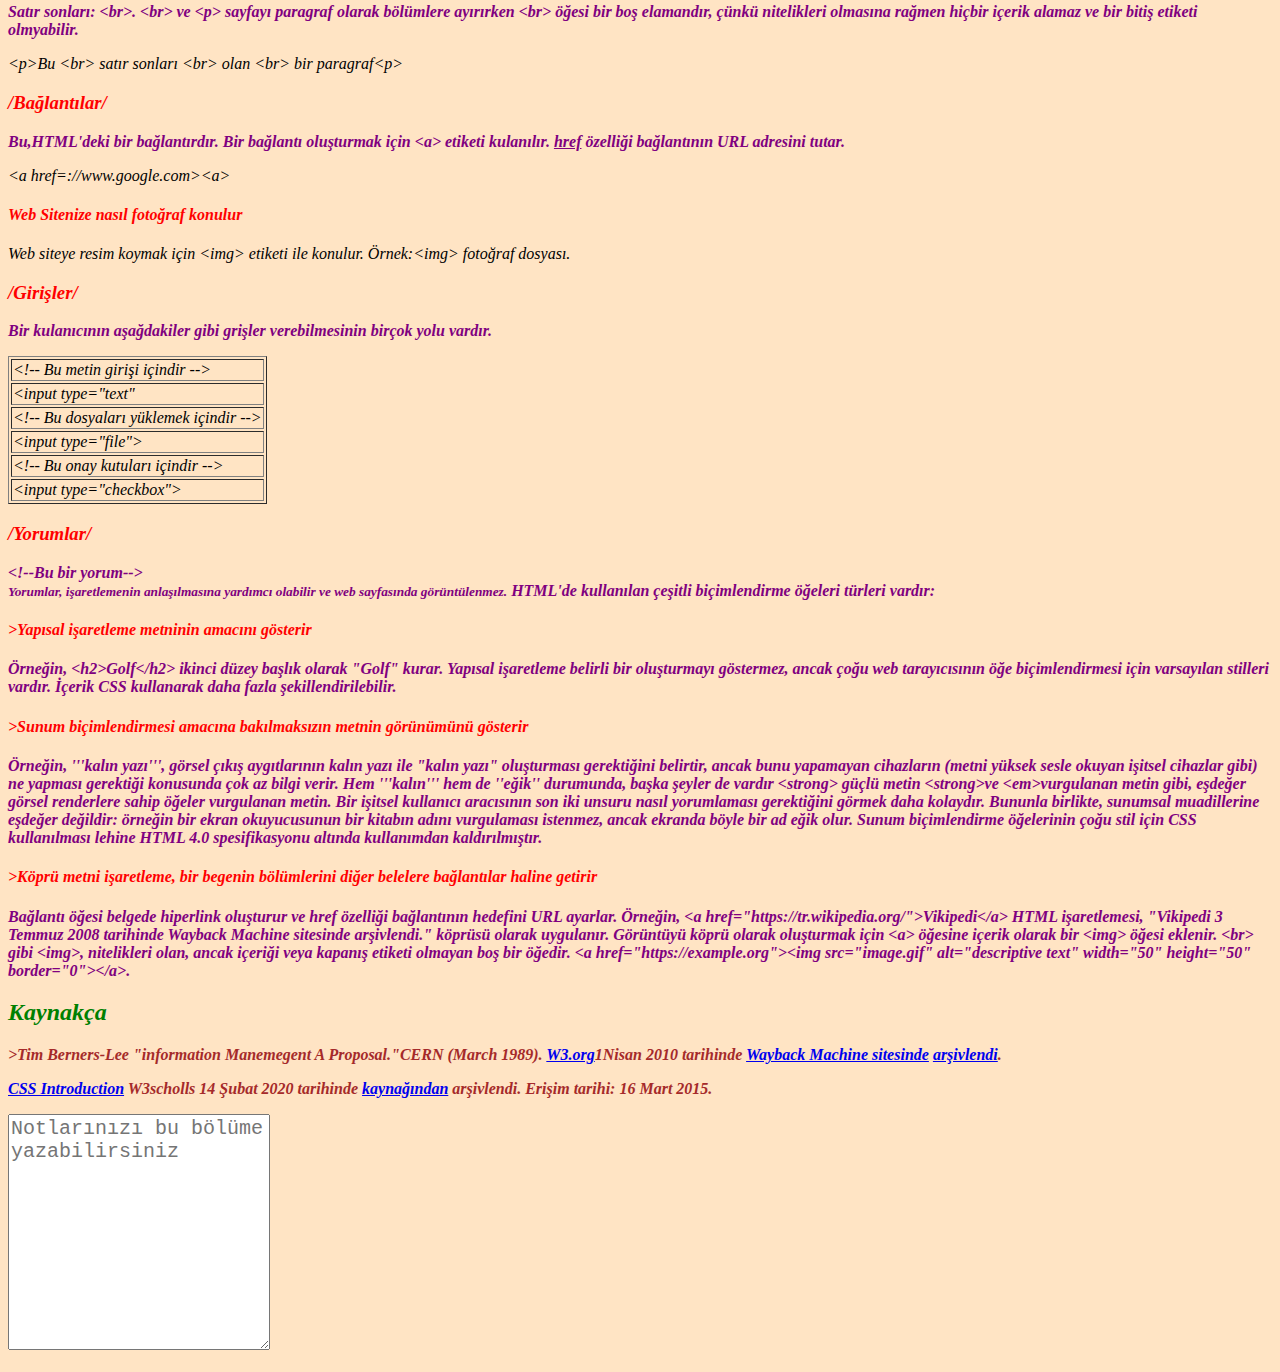
==== commit c95db0c8: "uptade project" ====
--- a/index.html
+++ b/index.html
@@ -36,7 +36,7 @@
 
 <body>
     <p class="exam"></p>
-    <h1 style="color: red;"><em>>Html Nedir?</h1>
+    <h1 style="color: red;" id="by"><em>HTML NEDİR?</h1>
     <p id="strike"><em>>Hiper Metin İşaretleme Dili (HTML, İngilizce HyperText Markup Language kelimelerinin baş harflerinin
             kısaltılmasıdır) web sayfalarını oluşturmak için kullanılan standart metin işaretleme dilidir. Dilin son
             sürümü HTML5'tir.
--- a/style.css
+++ b/style.css
@@ -30,4 +30,7 @@
 textarea:focus{
     color: blue;
     border-color: red;
+}
+#by{
+    padding-left: 650px;
 }